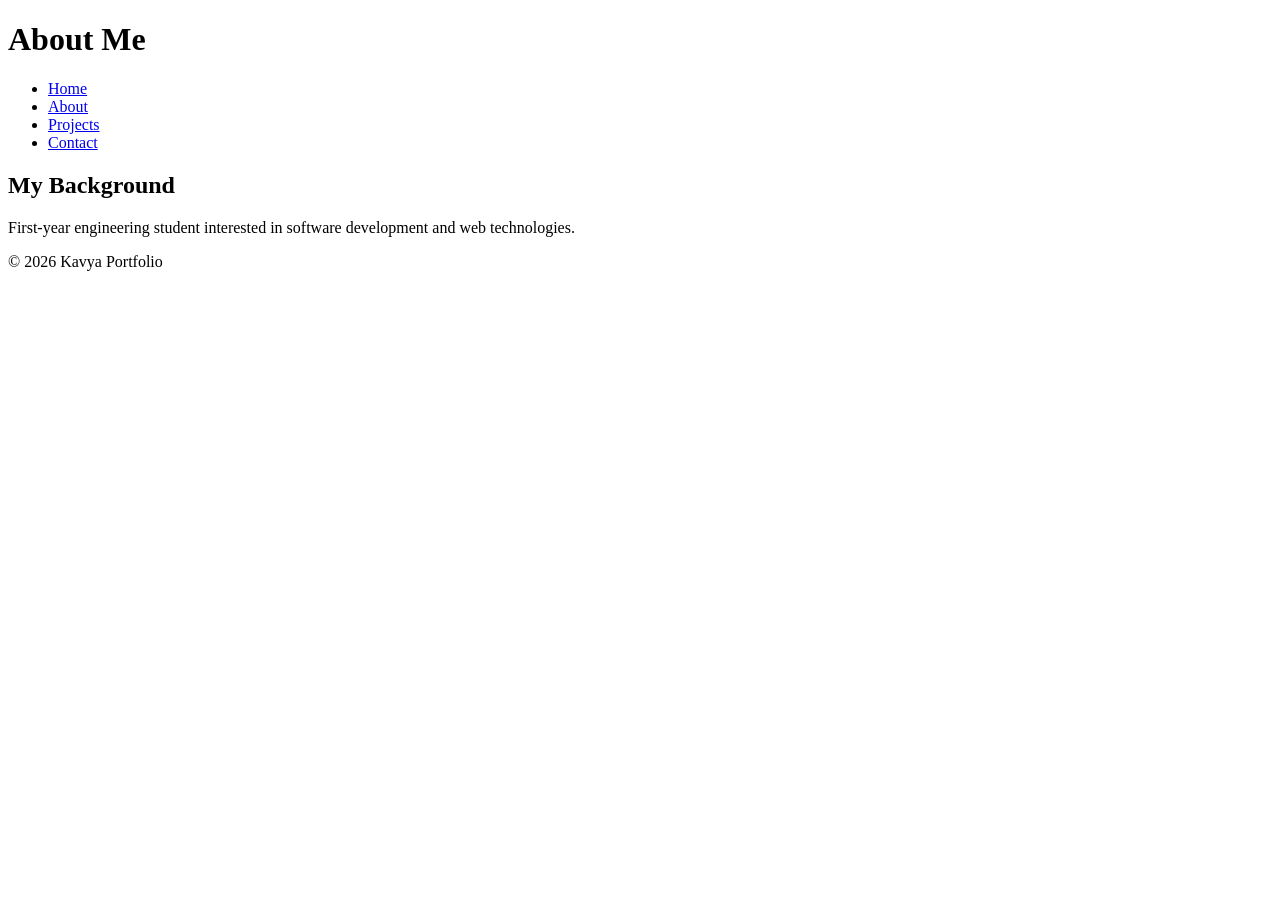
==== about.html @ 64f8c633 "about.html is modified" ====
<!DOCTYPE html>
<html lang="en">
<head>
    <meta charset="UTF-8">
    <meta name="viewport"
          content="width=device-width, initial-scale=1.0">

    <title>About Me | Kavya Portfolio</title>

    <meta name="description"
          content="Learn more about Kavya, skills, education and experience.">
</head>

<body>

<header>
    <h1>About Me</h1>

    <nav aria-label="Primary Navigation">
        <ul>
            <li><a href="index.html">Home</a></li>
            <li><a href="about.html" aria-current="page">About</a></li>
            <li><a href="projects.html">Projects</a></li>
            <li><a href="contact.html">Contact</a></li>
        </ul>
    </nav>
</header>

<main>

    <article aria-labelledby="about-heading">

        <h2 id="about-heading">My Background</h2>

        <p>
            First-year engineering student interested in
            software development and web technologies.
        </p>

    </article>

</main>

<footer>
    <p>&copy; 2026 Kavya Portfolio</p>
</footer>

</body>
</html>
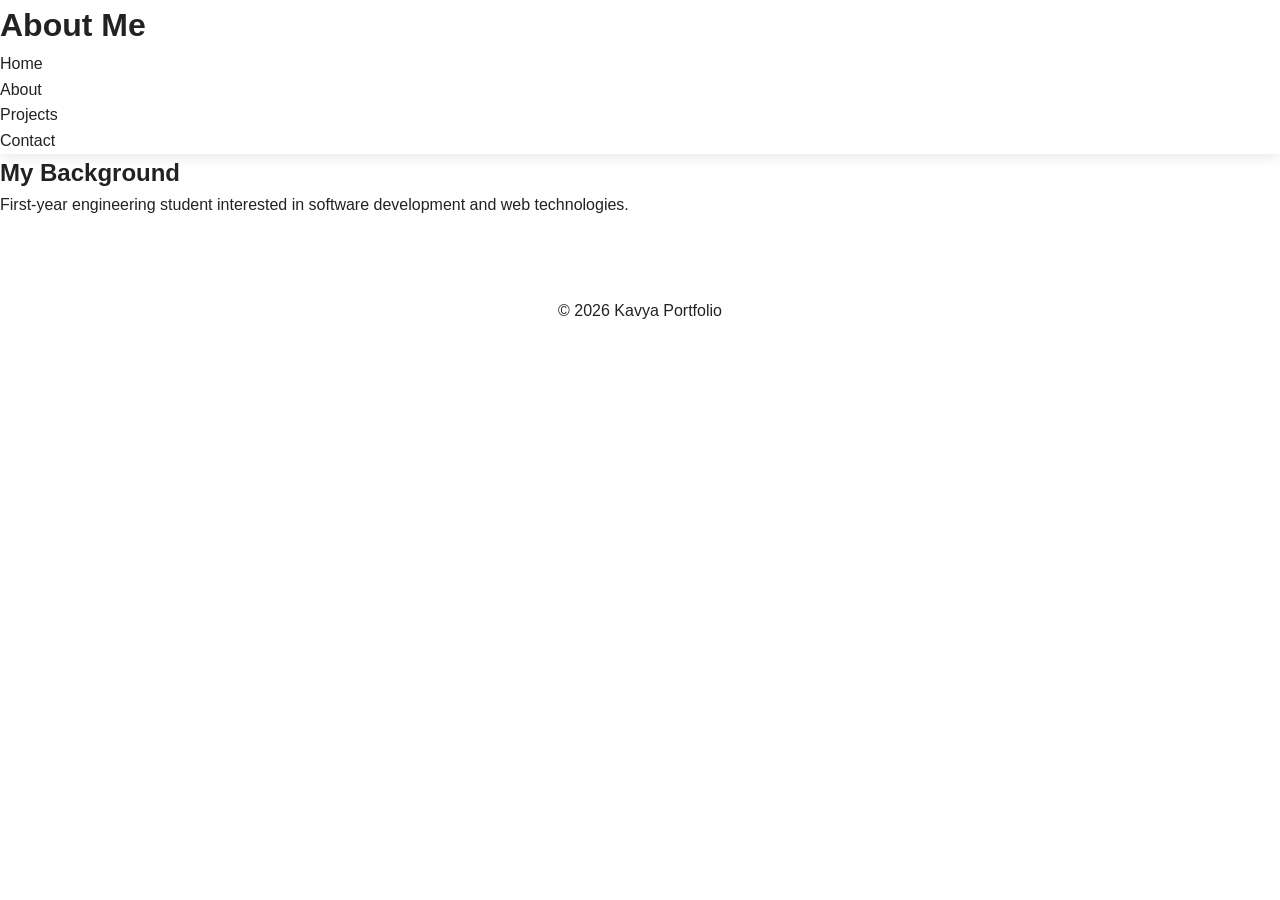
==== commit 307c2193: "css reffered" ====
--- a/about.html
+++ b/about.html
@@ -9,6 +9,7 @@
 
     <meta name="description"
           content="Learn more about Kavya, skills, education and experience.">
+     <link rel="stylesheet" href="css/style.css">     
 </head>
 
 <body>
--- a/css/style.css
+++ b/css/style.css
@@ -0,0 +1,304 @@
+/* =========================
+   CSS VARIABLES (THEME)
+========================= */
+:root{
+    --bg-color:#ffffff;
+    --text-color:#222;
+    --primary:#2563eb;
+    --secondary:#f4f4f4;
+    --card-bg:#ffffff;
+    --border:#e5e7eb;
+    --shadow:0 4px 12px rgba(0,0,0,0.08);
+}
+
+.dark-mode{
+    --bg-color:#121212;
+    --text-color:#f5f5f5;
+    --primary:#60a5fa;
+    --secondary:#1f1f1f;
+    --card-bg:#1e1e1e;
+    --border:#2a2a2a;
+    --shadow:0 4px 12px rgba(255,255,255,0.05);
+}
+
+/* =========================
+   GLOBAL STYLES
+========================= */
+*{
+    margin:0;
+    padding:0;
+    box-sizing:border-box;
+}
+
+html{
+    scroll-behavior:smooth;
+}
+
+body{
+    font-family:'Segoe UI',sans-serif;
+    background:var(--bg-color);
+    color:var(--text-color);
+    line-height:1.6;
+    transition:all 0.3s ease;
+}
+
+.container{
+    width:90%;
+    max-width:1200px;
+    margin:auto;
+}
+
+img{
+    width:100%;
+    display:block;
+}
+
+a{
+    text-decoration:none;
+    color:inherit;
+}
+
+ul{
+    list-style:none;
+}
+
+/* =========================
+   HEADER / NAVBAR
+========================= */
+header{
+    position:sticky;
+    top:0;
+    z-index:100;
+    background:var(--card-bg);
+    box-shadow:var(--shadow);
+}
+
+.navbar{
+    display:flex;
+    justify-content:space-between;
+    align-items:center;
+    padding:1rem 0;
+}
+
+.logo{
+    font-size:1.6rem;
+    font-weight:bold;
+    color:var(--primary);
+}
+
+.nav-links{
+    display:flex;
+    gap:1.5rem;
+}
+
+.nav-links a{
+    position:relative;
+    font-weight:500;
+}
+
+.nav-links a::after{
+    content:'';
+    position:absolute;
+    width:0;
+    height:2px;
+    left:0;
+    bottom:-4px;
+    background:var(--primary);
+    transition:0.3s;
+}
+
+.nav-links a:hover::after{
+    width:100%;
+}
+
+/* =========================
+   HERO SECTION (GRID)
+========================= */
+.hero{
+    display:grid;
+    grid-template-columns:1fr;
+    gap:2rem;
+    align-items:center;
+    min-height:90vh;
+}
+
+.hero-content h1{
+    font-size:2.3rem;
+}
+
+.hero-content span{
+    color:var(--primary);
+}
+
+.hero-content p{
+    margin:1rem 0;
+    color:gray;
+}
+
+.hero-btn{
+    display:inline-block;
+    background:var(--primary);
+    color:#fff;
+    padding:12px 25px;
+    border-radius:8px;
+    transition:0.3s;
+}
+
+.hero-btn:hover{
+    opacity:0.9;
+}
+
+/* =========================
+   SECTION TITLES
+========================= */
+.section-title{
+    text-align:center;
+    margin:3rem 0 1rem;
+    font-size:2rem;
+}
+
+/* =========================
+   SKILLS (GRID)
+========================= */
+.skills-grid{
+    display:grid;
+    grid-template-columns:1fr;
+    gap:1.5rem;
+}
+
+.skill-card{
+    background:var(--card-bg);
+    padding:1.5rem;
+    border-radius:12px;
+    text-align:center;
+    box-shadow:var(--shadow);
+    transition:0.3s;
+}
+
+.skill-card:hover{
+    transform:translateY(-5px);
+}
+
+/* =========================
+   PROJECTS (GRID)
+========================= */
+.projects-grid{
+    display:grid;
+    grid-template-columns:1fr;
+    gap:1.5rem;
+}
+
+.project-card{
+    background:var(--card-bg);
+    border-radius:15px;
+    overflow:hidden;
+    box-shadow:var(--shadow);
+    transition:0.3s;
+}
+
+.project-card:hover{
+    transform:translateY(-8px);
+}
+
+.project-content{
+    padding:1rem;
+}
+
+/* =========================
+   CONTACT FORM (FLEXBOX)
+========================= */
+.contact-form{
+    display:flex;
+    flex-direction:column;
+    gap:1rem;
+    max-width:600px;
+    margin:auto;
+}
+
+.contact-form input,
+.contact-form textarea{
+    padding:12px;
+    border:1px solid var(--border);
+    border-radius:8px;
+    background:transparent;
+    color:var(--text-color);
+}
+
+.contact-form button{
+    background:var(--primary);
+    color:white;
+    padding:12px;
+    border:none;
+    border-radius:8px;
+    cursor:pointer;
+    transition:0.3s;
+}
+
+.contact-form button:hover{
+    opacity:0.9;
+}
+
+/* =========================
+   FOOTER
+========================= */
+footer{
+    text-align:center;
+    padding:2rem;
+    margin-top:3rem;
+    background:var(--card-bg);
+}
+
+/* =========================
+   DARK MODE BUTTON
+========================= */
+#theme-toggle{
+    border:none;
+    background:var(--secondary);
+    padding:8px 12px;
+    border-radius:6px;
+    cursor:pointer;
+}
+
+/* =========================
+   TABLET VIEW
+========================= */
+@media(min-width:768px){
+
+    .hero{
+        grid-template-columns:1fr 1fr;
+    }
+
+    .hero-content h1{
+        font-size:3rem;
+    }
+
+    .skills-grid{
+        grid-template-columns:repeat(2,1fr);
+    }
+
+    .projects-grid{
+        grid-template-columns:repeat(2,1fr);
+    }
+}
+
+/* =========================
+   DESKTOP VIEW
+========================= */
+@media(min-width:1024px){
+
+    .container{
+        width:85%;
+    }
+
+    .hero-content h1{
+        font-size:3.5rem;
+    }
+
+    .skills-grid{
+        grid-template-columns:repeat(4,1fr);
+    }
+
+    .projects-grid{
+        grid-template-columns:repeat(3,1fr);
+    }
+}
